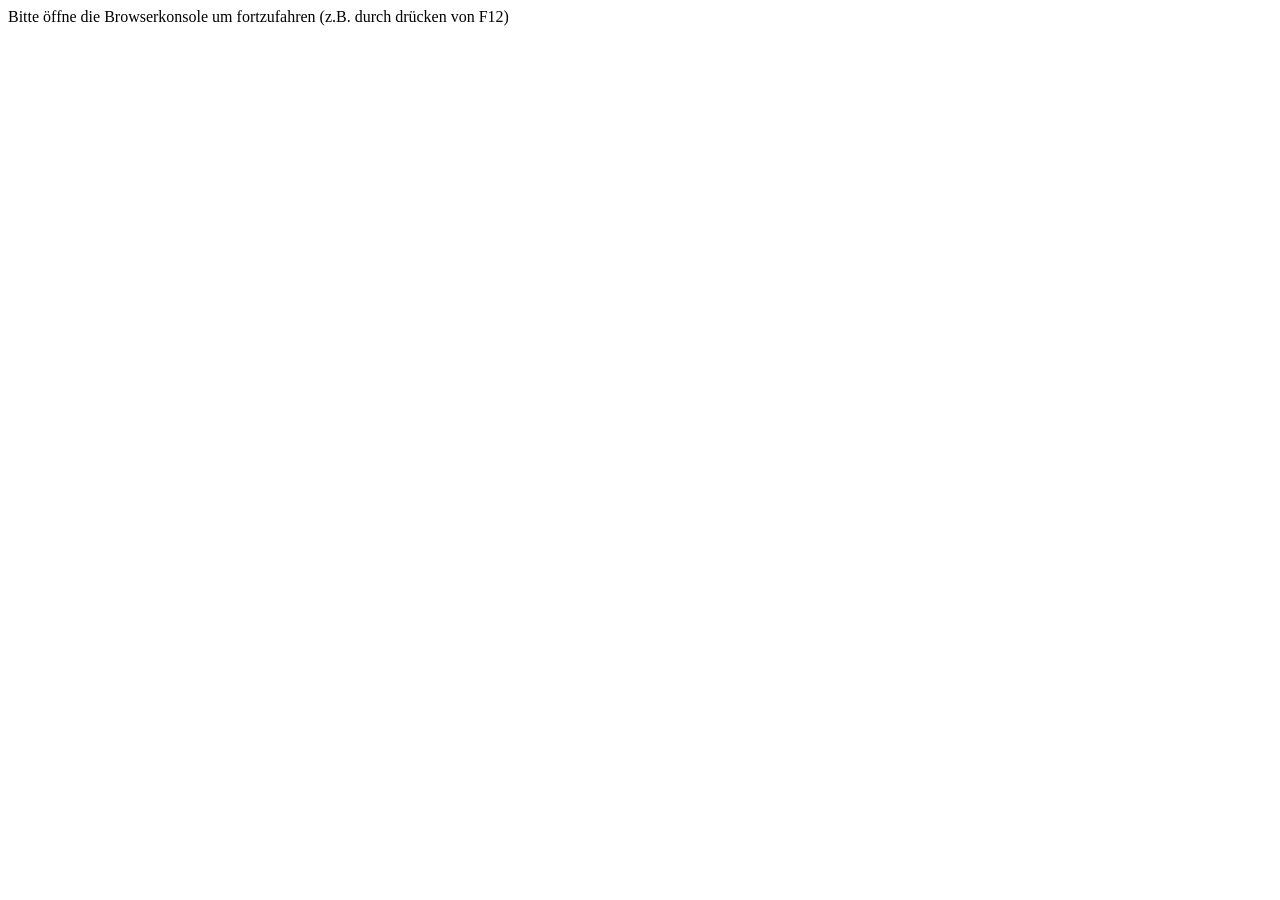
==== L01_Zufallsgedicht/index.html @ 03c8b132 "Zufallsgedicht" ====
<!DOCTYPE html>
<html lang="en">
<head>
    <meta charset="UTF-8">
    <meta name="viewport" content="width=device-width, initial-scale=1.0">
    <title>Zufallsgedicht</title>
    <script src="script.js"></script>
</head>
<body>
    Bitte öffne die Browserkonsole um fortzufahren (z.B. durch drücken von F12)
</body>
</html>
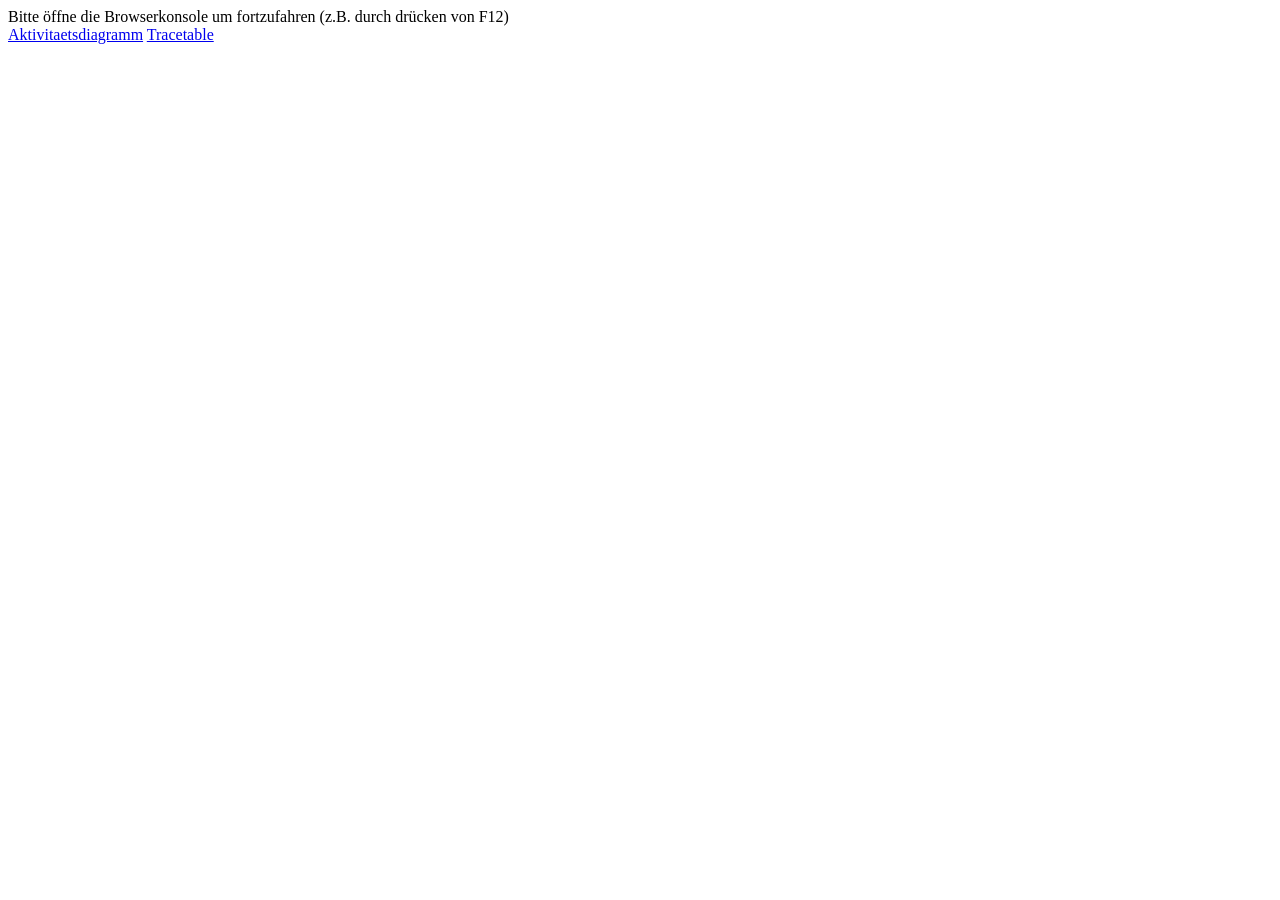
==== commit a7f87b64: "update with links" ====
--- a/L01_Zufallsgedicht/index.html
+++ b/L01_Zufallsgedicht/index.html
@@ -7,6 +7,9 @@
     <script src="script.js"></script>
 </head>
 <body>
-    Bitte öffne die Browserkonsole um fortzufahren (z.B. durch drücken von F12)
+    Bitte öffne die Browserkonsole um fortzufahren (z.B. durch drücken von F12)<br>
+    <a href="Aktivitaetsdiagramm_Zufallsgedicht.pdf">Aktivitaetsdiagramm</a>
+    <a href="Tracetable_Zufallsgedicht.pdf">Tracetable</a>
+
 </body>
 </html>
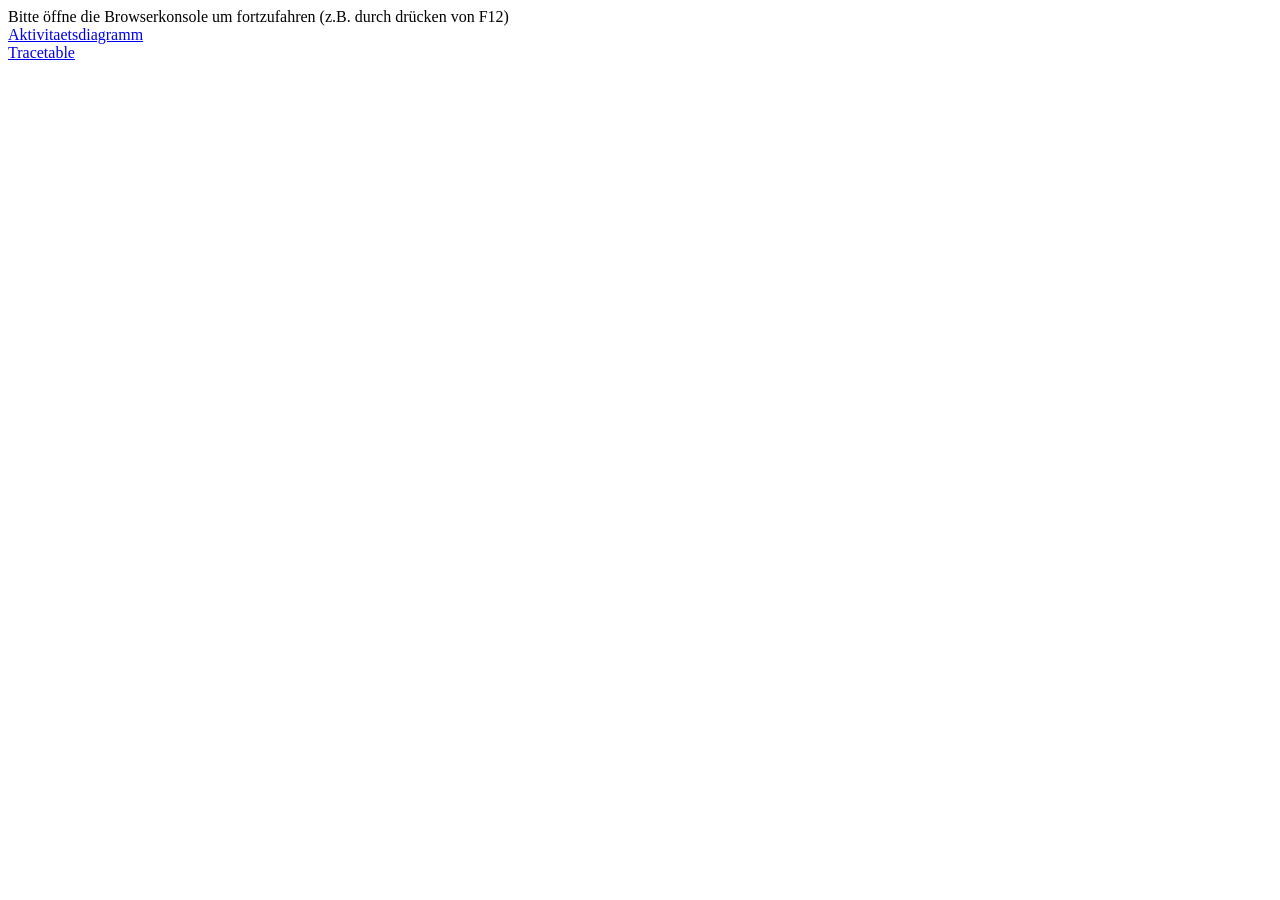
==== commit 302621c0: "updates" ====
--- a/L01_Zufallsgedicht/index.html
+++ b/L01_Zufallsgedicht/index.html
@@ -8,7 +8,7 @@
 </head>
 <body>
     Bitte öffne die Browserkonsole um fortzufahren (z.B. durch drücken von F12)<br>
-    <a href="Aktivitaetsdiagramm_Zufallsgedicht.pdf">Aktivitaetsdiagramm</a>
+    <a href="Aktivitaetsdiagramm_Zufallsgedicht.pdf">Aktivitaetsdiagramm</a><br>
     <a href="Tracetable_Zufallsgedicht.pdf">Tracetable</a>
 
 </body>
